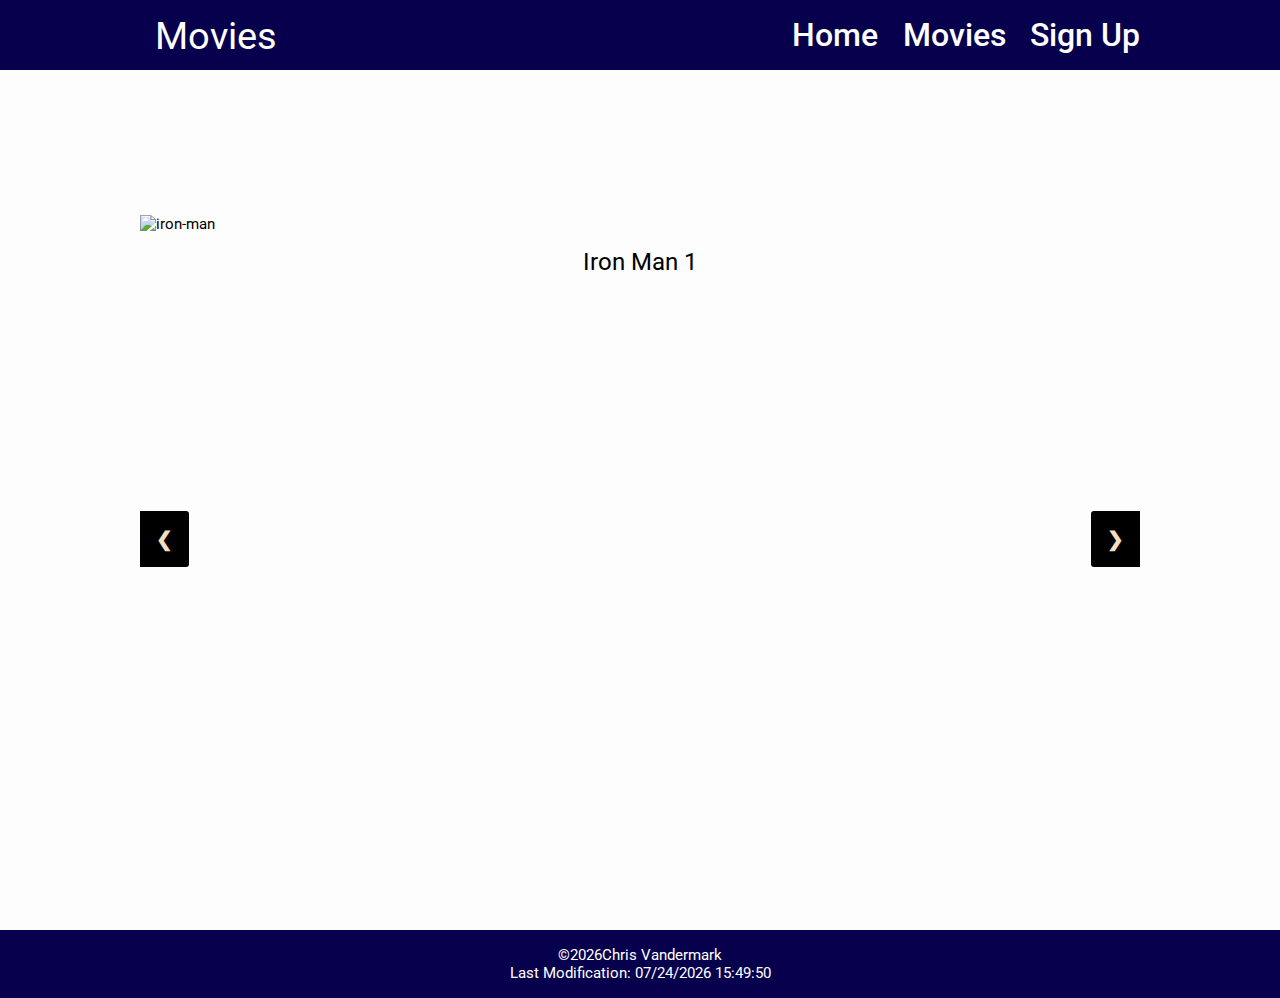
==== project/index.html @ d75fba53 "commit" ====
<!DOCTYPE html>
<html lang="en">
<head>
    <meta charset="UTF-8">
    <meta name="viewport" content="width=device-width, initial-scale=1.0">
    <title>Movie Review | Home</title>
    <meta name="author" content="Chris Vandermark">
    <meta name="description" content="Movie Review Home page">
    <link rel="preconnect" href="https://fonts.googleapis.com">
    <link rel="preconnect" href="https://fonts.gstatic.com" crossorigin>
    <link href="https://fonts.googleapis.com/css2?family=Roboto:wght@400;500&display=swap" rel="stylesheet">
    <link rel="stylesheet" href="styles/indexx.css">
    <script src="scripts/index.js" defer></script>
    
</head>
<body>
    <header>
        <div class="topFlex">
            <a>Movies</a>
            <div id="showMenu"></div>

            <div class="linkFlex">
                <div id="hideMenu"></div>
                <a href="index.html">Home</a>
                <a href="movies.html">Movies</a>
                <a href="about-us.html">Sign Up</a>
            </div>
        </div>
    </header>

    <main>
        <div class="photoContainer">
            <div class="slides">
                <picture>
                    <img src="https://prod-ripcut-delivery.disney-plus.net/v1/variant/disney/3421528F5E3679CEA7D89FE51BE6DE6904289364AD148688A2E236A340144BF6/scale?width=1200&aspectRatio=1.78&format=webp" alt="iron-man" width="375" height="250" loading="lazy">
                </picture>
                <div class="caption">Iron Man 1</div>
            </div>

            <div class="slides">
                <picture>
                    <img src="https://prod-ripcut-delivery.disney-plus.net/v1/variant/disney/C6AB0EDCE8F41882EBBB782B76DD4F05D7E360D7C3F23B4F6D02C24699B26105/scale?width=1200&amp;aspectRatio=1.78&amp;format=webp" alt="iron-man" width="375" height="250" loading="lazy">
                </picture>
                <div class="caption">Pirates of The Carribean</div>
            </div>

            <div class="slides">
                <picture>
                    <img src="https://prod-ripcut-delivery.disney-plus.net/v1/variant/disney/9A119203B33B5A3989A1CFAF54B31035FC2651268EEC1D1C6150B7C858581783/scale?width=1200&amp;aspectRatio=1.78&amp;format=webp" alt="iron-man" width="375" height="250" loading="lazy">
                </picture>
                <div class="caption">Jungle Cruise</div>
            </div>

            <div class="slides">
                <picture>
                    <img src="https://i0.wp.com/farm3.static.flickr.com/2727/4346332959_00655bebda_b.jpg" alt="iron-man" width="375" height="250" loading="lazy">
                </picture>
                <div class="caption">Clash of the</div>
            </div>

            <div class="slides">
                <picture>
                    <img src="https://www.paramountmovies.com/uploads/movies/null/if-pm-share-1200x630-c.jpg" alt="iron-man" width="375" height="250" loading="lazy">
                </picture>
                <div class="caption">IF</div>
            </div>

            <div class="slides">
                <picture>
                    <img src="https://i.ytimg.com/vi/edyAQfczCJI/maxresdefault.jpg" alt="iron-man" width="375" height="250" loading="lazy">
                </picture>
                <div class="caption">Ghostbusters Frozen Empire</div>
            </div>

            <div class="slides">
                <picture>
                    <img src="https://prod-ripcut-delivery.disney-plus.net/v1/variant/disney/D7862D2C9B09065E2BD4A9BEBC6BA0FEA0A1B075E500A052C2256CC83EB59CA4/scale?width=1200&amp;aspectRatio=1.78&amp;format=webp" alt="iron-man" width="375" height="250" loading="lazy">
                </picture>
                <div class="caption">Treasure Planet</div>
            </div>

            <div class="slides">
                <picture>
                    <img src="https://m.media-amazon.com/images/S/pv-target-images/773f2f6b31d6bcda303bffae22cc211c81cb94ec618280fc7cab1936bcc567bb._UR1920,1080_SX720_FMpng_.png" alt="iron-man" width="375" height="250" loading="lazy">
                </picture>
                <div class="caption">My Spy</div>
            </div>

            <a class="prev" onclick="plusSlides(-1)">&#10094;</a>
            <a class="next" onclick="plusSlides(1)">&#10095;</a>
        </div>
    </main>
    <footer>
        <p><span id="currentYear"></span>Chris Vandermark</p>
        <p class="smaller" id="lastModified">Last Modification: 01/01/1970 12:00:00</p>
    </footer>
</body>
</html>
---- project/styles/indexx.css ----
:root {
    --primary-color: #07004D; 
    --secondary-color: #2D82B7;
    --accent-color1: #42E2B8;
    --accent-color2: #F3DFBF;
    --accent-color3: #EB8A90;
}

*, *::before, *::after {
    box-sizing: border-box;
    padding: 0;
    margin: 0;
}

body {
    font-size: 15px;
    font-family: "Roboto", sans-serif;
    background-color: #fdfdfd;
}

header {
    width: 100%;
    height: 70px;
    background-color: var(--primary-color);
}

.topFlex {
    display: flex;
    flex-direction: row;
    gap: 200px;
    line-height: 71px;
}

.topFlex a {
    font-size: 2.4rem;
    padding-left: 15px;
}

#showMenu {
    display: block;
}

#showMenu::before {
    content: "☰";
}

#showMenu {
    color: white;
    font-size: 35px;
}

.linkFlex {
    display: none;
}

.linkFlex.active {
    position: fixed;
    top: 0;
    left: 0;
    width: 75%;
    height: 100vh;
    background-color: var(--accent-color1);
    display: flex;
    flex-direction: column;
    z-index: 1;
    text-align: center;
    transition: 0.5s ease;
}

.linkFlex a {
    font-weight: 500;
    font-size: 2rem;
}

.linkFlex a:hover {
    color: var(--secondary-color);
    cursor: pointer;
}

a {
    text-decoration: none;
    color: white;
}

#hideMenu::before {
    content: "X";
}

#hideMenu {
    display: block;
    font-size: 35px;
    color: white;
    text-align: right;
    padding-right: 25px;
}

main {
    padding: 100px 0;
}

.photoContainer {
    position: relative;
    padding-top: 45px;
    max-width: 1000px;
    margin: 0 auto;
}

.slides {
    display: none;
}

img {
    width: 100%;
    height: 100%;
}

.prev,
.next {
  cursor: pointer;
  position: absolute;
  top: 55%;
  width: auto;
  margin-top: -22px;
  padding: 16px;
  color: var(--accent-color2);
  font-weight: bold;
  font-size: 20px;
  transition: 0.6s ease;
  border-radius: 0 3px 3px 0;
  user-select: none;
  background-color: black;
}

.next {
    right: 0;
    border-radius: 3px 0 0 3px;
}

.prev:hover, .next:hover {
    background-color: var(--accent-color3);
}

.caption {
    padding-top: 20px;
    text-align: center;
    font-size: 1.5rem;
    font-weight: 400;
}

.slide-bars {
    margin-top: 45px;
}

.fade {
    animation-name: fade;
    animation-duration: 1.5s;
}

@keyframes fade {
    from {
        opacity: .5;
    }

    to {
        opacity: 1;
    }
}

footer {
    color: white;
    background-color: var(--primary-color);
    text-align: center;
    padding: 1rem;
}

@media screen and (min-width: 1000px) {
    #showMenu {
        display: none;
    }

    .linkFlex {
        display: flex;
        flex-direction: row;
        background-color: transparent;
        position: static;
        height: auto;
        width: 100%;
        justify-content: space-between;
    }

    .linkFlex a:hover {
        color: var(--secondary-color);
        cursor: pointer;
    }

    .topFlex {
        max-width: 1000px;
        margin: 0 auto;
        gap: 50%;
    }

    .photoContainer {
        width: 1000px;
        height: 660px;
    }

    .about h1 {
        text-align: left;
        margin-top: 30px;
        padding-left: 18px;
    }

    .about {
        max-width: 1000px;
        margin: 0 auto;
    }

    .about p {
        line-height: 1.5;
    }

    #hideMenu {
        display: none;
    }

    .caption {
        padding-top: 15px;
        text-align: center;
        font-size: 1.5rem;
        font-weight: 400;
    }
}
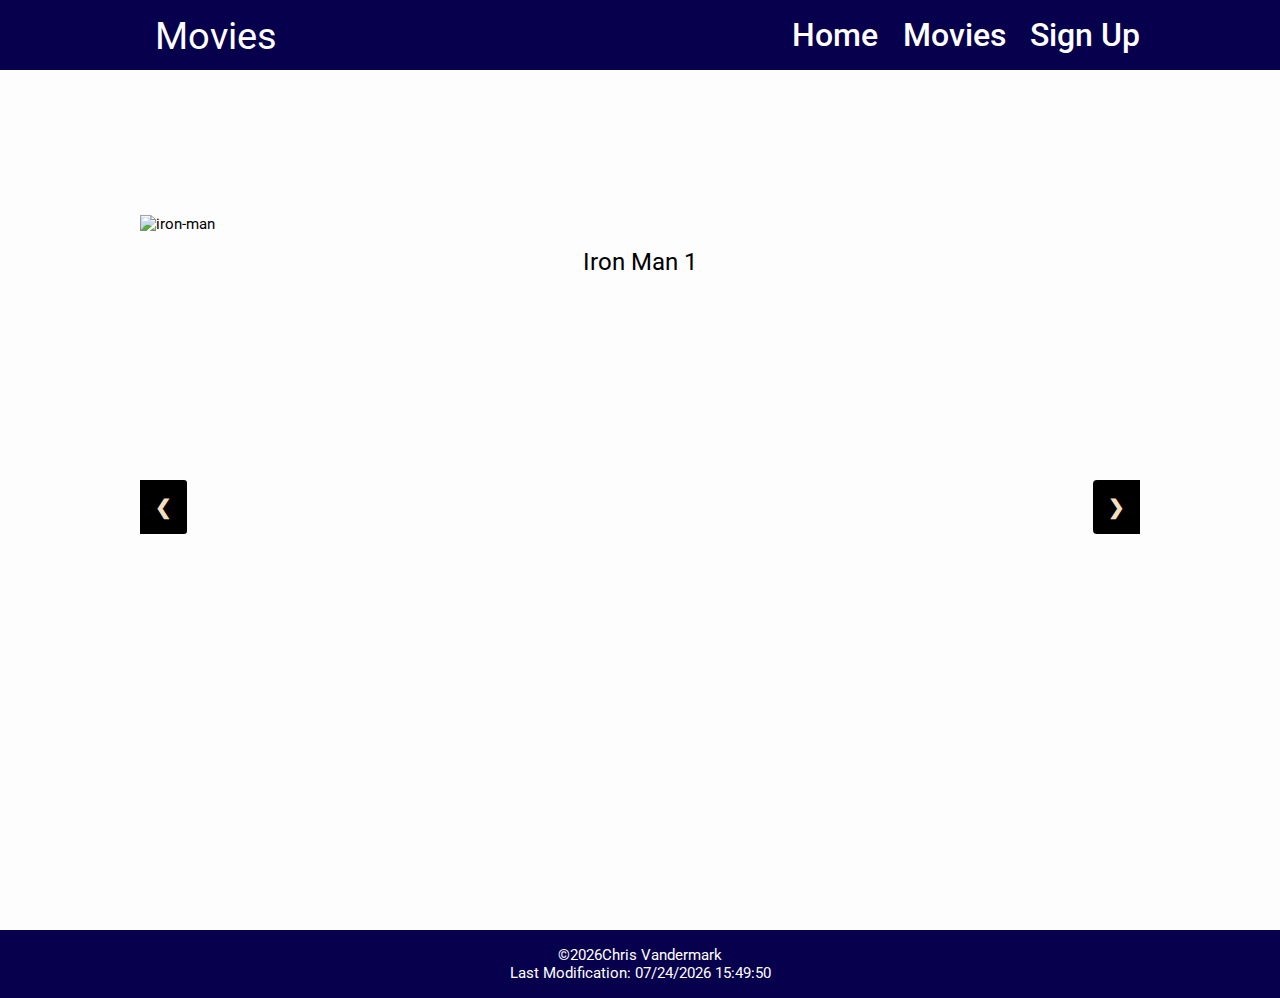
==== commit 0df111a0: "commit" ====
--- a/project/index.html
+++ b/project/index.html
@@ -55,7 +55,7 @@
                 <picture>
                     <img src="https://i0.wp.com/farm3.static.flickr.com/2727/4346332959_00655bebda_b.jpg" alt="iron-man" width="375" height="250" loading="lazy">
                 </picture>
-                <div class="caption">Clash of the</div>
+                <div class="caption">Clash of the Titans</div>
             </div>
 
             <div class="slides">
--- a/project/styles/indexx.css
+++ b/project/styles/indexx.css
@@ -46,7 +46,7 @@
 
 #showMenu {
     color: white;
-    font-size: 35px;
+    font-size: 30px;
 }
 
 .linkFlex {
@@ -118,14 +118,14 @@
 .next {
   cursor: pointer;
   position: absolute;
-  top: 55%;
+  top: 56%;
   width: auto;
-  margin-top: -22px;
-  padding: 16px;
+  margin-top: -60px;
+  padding: 15px;
   color: var(--accent-color2);
   font-weight: bold;
   font-size: 20px;
-  transition: 0.6s ease;
+  transition: 0.8s ease;
   border-radius: 0 3px 3px 0;
   user-select: none;
   background-color: black;
@@ -133,7 +133,7 @@
 
 .next {
     right: 0;
-    border-radius: 3px 0 0 3px;
+    border-radius: 4px 0 0 4px;
 }
 
 .prev:hover, .next:hover {
@@ -145,25 +145,6 @@
     text-align: center;
     font-size: 1.5rem;
     font-weight: 400;
-}
-
-.slide-bars {
-    margin-top: 45px;
-}
-
-.fade {
-    animation-name: fade;
-    animation-duration: 1.5s;
-}
-
-@keyframes fade {
-    from {
-        opacity: .5;
-    }
-
-    to {
-        opacity: 1;
-    }
 }
 
 footer {
